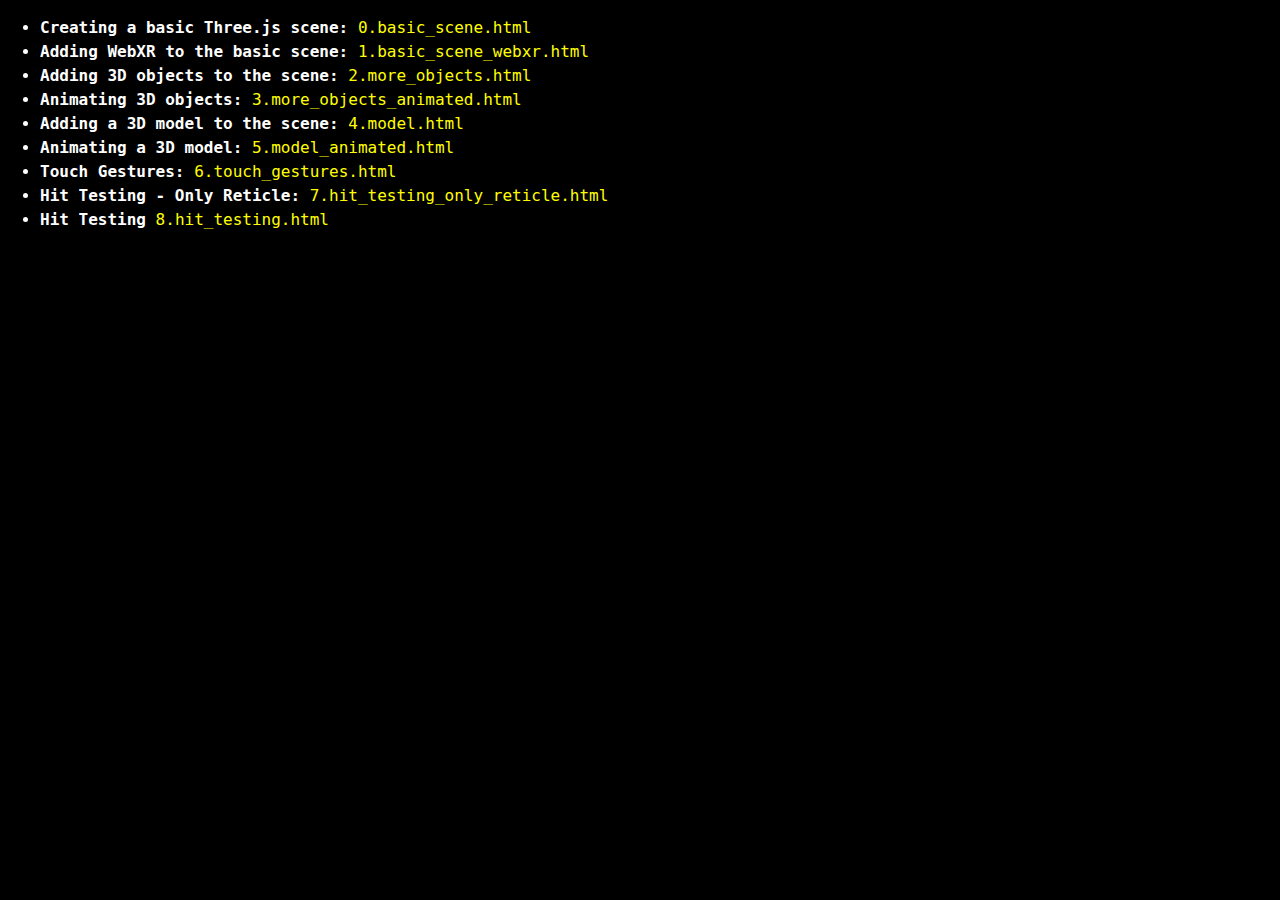
==== index.html @ 5a4b5487 "test" ====
<!DOCTYPE html>
<html lang="en">

<head>
	<title>Basic Scene</title>
	<meta charset="utf-8">
	<meta name="viewport" content="width=device-width, initial-scale=1.0, user-scalable=no">
	<meta name="author" content="WebXR Academy">
	<link type="text/css" rel="stylesheet" href="style.css">
</head>

<body>
  <ul>
    <li>
      <b>Creating a basic Three.js scene:</b> <a href="/0.basic_scene.html">0.basic_scene.html</a>
    </li>
    <li>
      <b>Adding WebXR to the basic scene:</b> <a href="/1.basic_scene_webxr.html">1.basic_scene_webxr.html</a>
    </li>
    <li>
      <b>Adding 3D objects to the scene:</b> <a href="/2.more_objects.html">2.more_objects.html</a>
    </li>
    <li>
      <b>Animating 3D objects:</b> <a href="/3.more_objects_animated.html">3.more_objects_animated.html</a>
    </li>
    <li>
      <b>Adding a 3D model to the scene:</b> <a href="/4.model.html">4.model.html</a>
    </li>
    <li>
      <b>Animating a 3D model:</b> <a href="/5.model_animated.html">5.model_animated.html</a>
    </li>
    <li>
      <b>Touch Gestures:</b> <a href="/6.touch_gestures.html">6.touch_gestures.html</a>
    </li>
    <li>
      <b>Hit Testing - Only Reticle:</b> <a href="/7.hit_testing_only_reticle.html">7.hit_testing_only_reticle.html</a>
    </li>
    <li>
      <b>Hit Testing</b> <a href="/8.hit_testing.html">8.hit_testing.html</a>
    </li>
  </ul>
</body>

</html>
---- style.css ----
body {
	margin: 0;
	background-color: #000;
	color: #fff;
	font-family: Monospace;
	font-size: 16px;
	line-height: 24px;
	overscroll-behavior: none;
}

a {
	color: #ff0;
	text-decoration: none;
}

a:hover {
	text-decoration: underline;
}

button {
	cursor: pointer;
	text-transform: uppercase;
}

canvas {
	display: block;
}

a, button, input, select {
	pointer-events: auto;
}
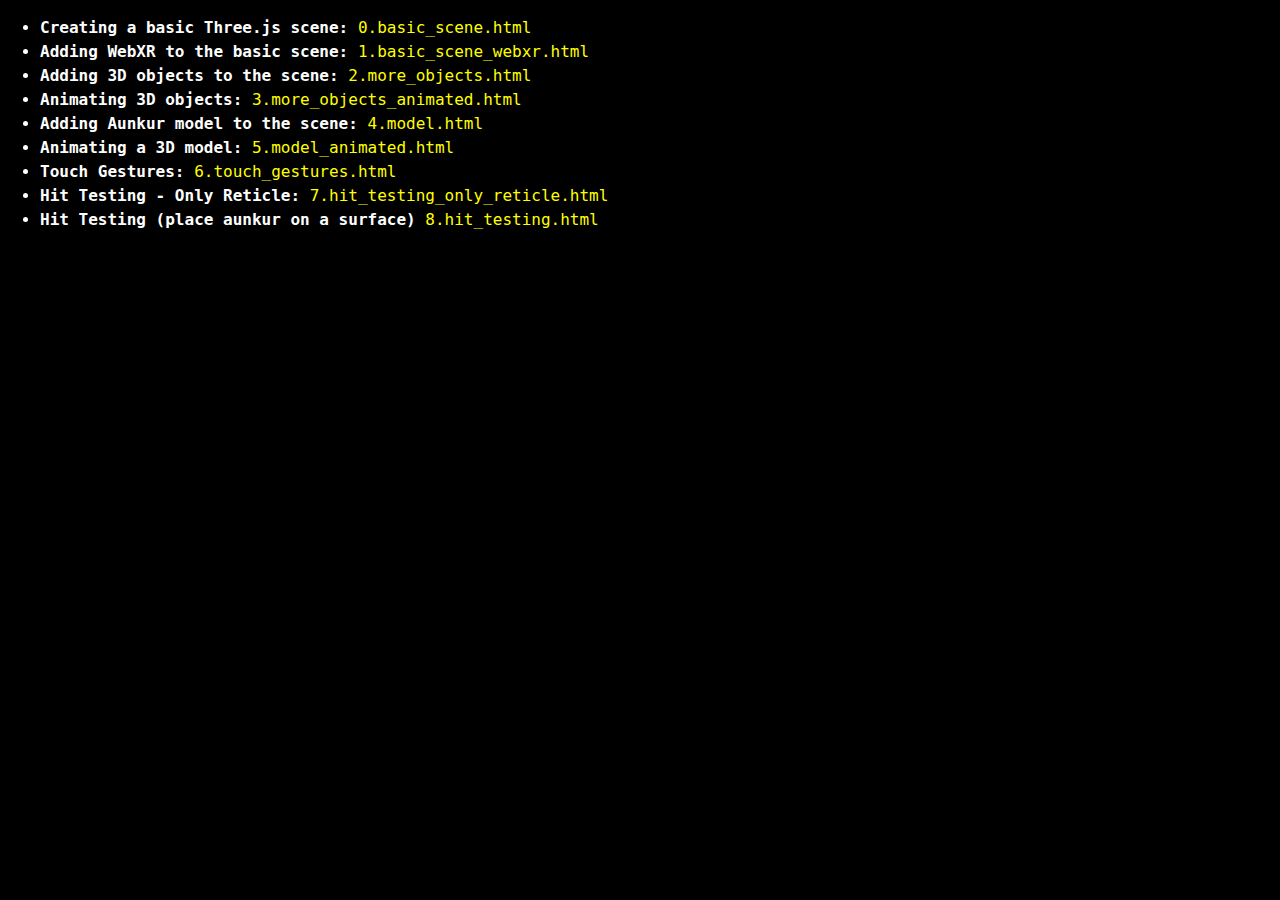
==== commit a4225c88: "Update index.html" ====
--- a/index.html
+++ b/index.html
@@ -24,7 +24,7 @@
       <b>Animating 3D objects:</b> <a href="/3.more_objects_animated.html">3.more_objects_animated.html</a>
     </li>
     <li>
-      <b>Adding a 3D model to the scene:</b> <a href="/4.model.html">4.model.html</a>
+      <b>Adding Aunkur model to the scene:</b> <a href="/4.model.html">4.model.html</a>
     </li>
     <li>
       <b>Animating a 3D model:</b> <a href="/5.model_animated.html">5.model_animated.html</a>
@@ -36,9 +36,9 @@
       <b>Hit Testing - Only Reticle:</b> <a href="/7.hit_testing_only_reticle.html">7.hit_testing_only_reticle.html</a>
     </li>
     <li>
-      <b>Hit Testing</b> <a href="/8.hit_testing.html">8.hit_testing.html</a>
+      <b>Hit Testing (place aunkur on a surface)</b> <a href="/8.hit_testing.html">8.hit_testing.html</a>
     </li>
   </ul>
 </body>
 
-</html>+</html>
